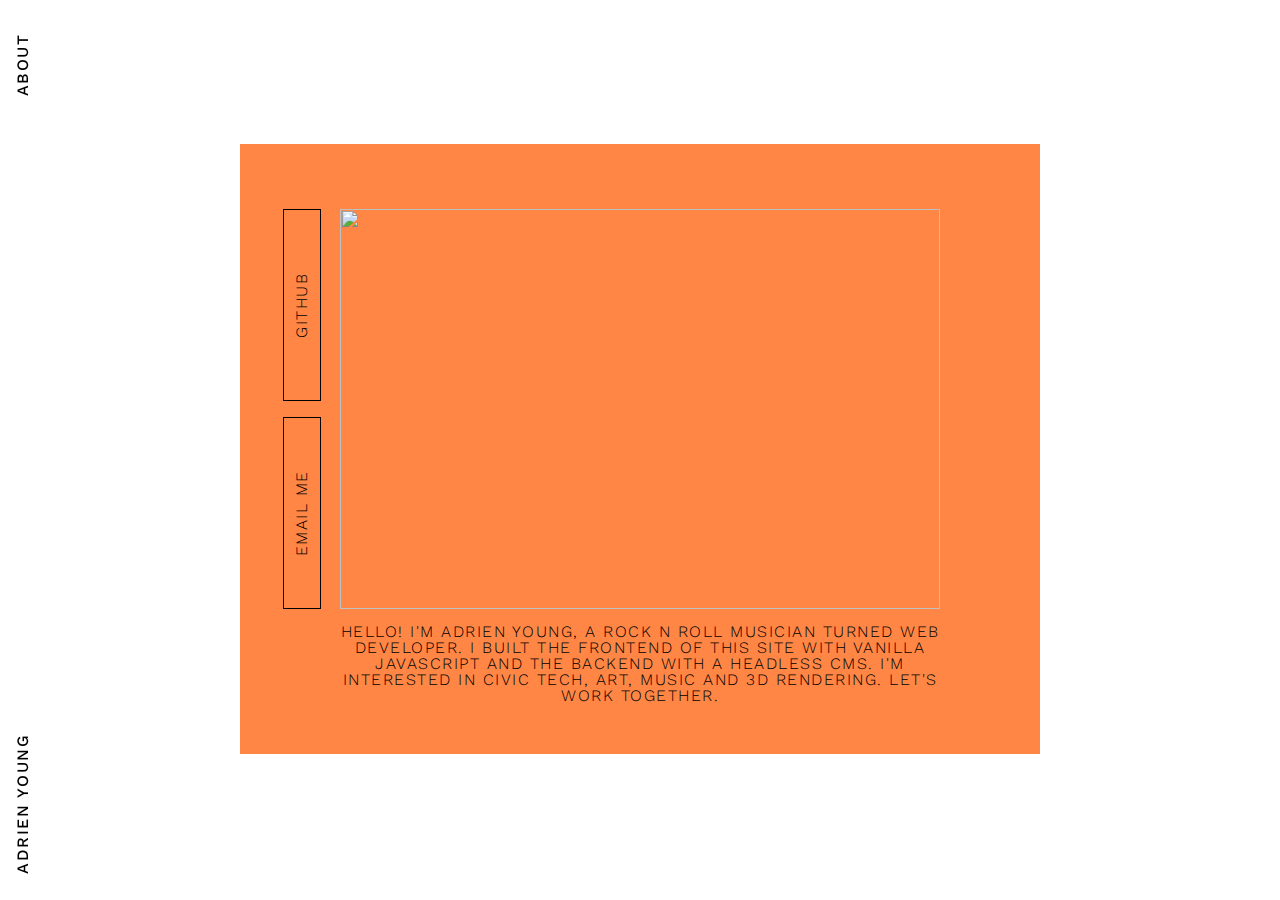
==== index.html @ f8fe0586 "Add swipe function test" ====
<!DOCTYPE html>
<html lang="en">
<head>
  <meta charset="UTF-8">
  <meta name="viewport" content="width=device-width, initial-scale=1.0">
  <link rel="stylesheet" href="styles.css">
  <link rel="preconnect" href="https://fonts.gstatic.com">
  <link href="https://fonts.googleapis.com/css2?family=Work+Sans:wght@200;300;400;500;600;700&display=swap" rel="stylesheet">
  <link rel="shortcut icon" type="image/jpg" href="assets/favicon.png"/>
  <title>Adrien Young</title>
</head>
<body>
  
  <div id="container">
    <div id="navbar">
      <a id="adrien" href="#"><span>ADRIEN YOUNG</span></a>
      <div id="navlinks">
        <a id="about" href=#><span>ABOUT</span></a>
        <a id="work" href=#><span>WORK</span></a>
      </div>
    </div>

    <div id="contentcontainer">
      <div id="titlediv"></div>
      <div id="imagecontainer">
        <div id="imagediv">
          <img src="https://res.cloudinary.com/sk8rb0i/image/upload/v1615406161/metest_wdpvkt.png" class="primaryphoto" id="selfie">
        </div>
        <div id="descriptiondivnarrow" class="descriptiondiv">
          <span>Hello!</span>
           <span>I'm Adrien Young, a rock n roll musician turned web developer. I built the frontend of this site with vanilla javascript and the backend with a headless cms. I'm interested in civic tech, art, music and 3d rendering.</span>
           <span>Let's work together.</span></div>
        <div id="linkdiv">
          <a id="live-link" class="button" href=# target="_blank">Visit Site</a>
          <a id="github-link" class="button" href="#" target="_blank">GitHub Repo</a>
        </div>
        <div id="homepagelinkdiv">
          <a id="email-link" class="button" href="mailto:hello@adrienyoung.com" target="_blank">Email Me</a>
          <a id="github-main-link" class="button" href="https://github.com/adriencyberspace" target="_blank">GitHub</a>
        </div>
        <div id="skilldiv"></div>
      </div>

      <div id="descriptiondivwide" class="descriptiondiv">Hello! I'm Adrien Young, a rock n roll musician turned web developer. I built the frontend of this site with vanilla javascript and the backend with a headless cms. I'm interested in civic tech, art, music and 3d rendering. Let's work together.</div> 
    </div>
    <div id="arrowbar">
      <div id="leftarrow"><a href="#">⟵</a></div>
      <div id="moreprojects">MORE PROJECTS</div>
      <div id="rightarrow"><a href="#">⟶</a></div>
    </div>

    <div id="projbar">
      <div id="projlinks">
      </div>
    </div>

  </div>

</body>
<script src="script.js"></script>
<script>
  let touchstartX = 0;
  let touchstartY = 0;
  let touchendX = 0;
  let touchendY = 0;

const gestureZone = document.body;

gestureZone.addEventListener('touchstart', function(event) {
    touchstartX = event.changedTouches[0].screenX;
    touchstartY = event.changedTouches[0].screenY;
}, false);

gestureZone.addEventListener('touchend', function(event) {
    touchendX = event.changedTouches[0].screenX;
    touchendY = event.changedTouches[0].screenY;
    handleGesture();
}, false); 

function handleGesture() {
    if (touchendX < touchstartX) {
        console.log('Swiped left');
    }
    
    if (touchendX > touchstartX) {
        console.log('Swiped right');
    }
    
    if (touchendY < touchstartY) {
        console.log('Swiped up');
    }
    
    if (touchendY > touchstartY) {
       console.log('Swiped down');
    }
    
    if (touchendY === touchstartY) {
       console.log('Tap');
    }
}
</script>
</html>
---- styles.css ----
/* ------------//// CSS RESET \\\\------------- */

html, body, div, span, applet, object, iframe,
h1, h2, h3, h4, h5, h6, p, blockquote, pre,
a, abbr, acronym, address, big, cite, code,
del, dfn, em, img, ins, kbd, q, s, samp,
small, strike, strong, sub, sup, tt, var,
b, u, i, center,
dl, dt, dd, ol, ul, li,
fieldset, form, label, legend,
table, caption, tbody, tfoot, thead, tr, th, td,
article, aside, canvas, details, embed, 
figure, figcaption, footer, header, hgroup, 
menu, nav, output, ruby, section, summary,
time, mark, audio, video {
	margin: 0;
	padding: 0;
	border: 0;
	font-size: 100%;
	font: inherit;
	vertical-align: baseline;
}
/* HTML5 display-role reset for older browsers */
article, aside, details, figcaption, figure, 
footer, header, hgroup, menu, nav, section {
	display: block;
}
body {
	line-height: 1;
}

ol, ul {
	list-style: none;
}
blockquote, q {
	quotes: none;
}
blockquote:before, blockquote:after,
q:before, q:after {
	content: '';
	content: none;
}
table {
	border-collapse: collapse;
	border-spacing: 0;
}

* {
	box-sizing: border-box;
}

/*-------------- //// MY CSS \\\\ -------------- */

/* TODO: 
	1. Make tablet view more like mobile view
	2. Change mobile view padding/margins to fit newer iPhone screens
	3. Make view just the viewport, no scrolling / overflow
*/

/*-------------- //// GLOBAL \\\\ ------------- */

html {
	height: 100vh;
}

body {
  font-family: "Work Sans", Helvetica, sans-serif;
	text-transform: uppercase;
	font-weight: 300;
	letter-spacing: 1.5px;
	background: white;
	z-index: -1;
	overscroll-behavior: none;
	animation: fadeInAnimation ease 1s;
	animation-iteration-count: 1;
	animation-fill-mode: forwards;
}

@keyframes fadeInAnimation {
	0% {
			opacity: 0;
	}
	100% {
			opacity: 1;
	 }
}

h1 {
	padding: 0 10px;
}

#contentcontainer {
	background:#FF8645;
	margin-top: min(40px);
}

.button:hover {
	background: rgba(255,255,255,0.8);
}


/*------------- NAVIGATION ------------- */

/* ---- Main Navigation (Left Side) ---- */
#navbar {
	display: flex;
	align-items: flex-start;
	-webkit-box-pack: justify;
	justify-content: space-between;
	font-weight: 500;
}

#navlinks {
	display: flex;
	flex-direction: row;
	-webkit-box-pack: end;
	justify-content: flex-end;
	width: 49%;
	text-align: right;
	padding-right: 10px;
}

/* ---- Project Navigation (Right Side) ---- */

#projbar {
	display: flex;
	justify-content: space-between;
	padding: 15px 15px 15px 0px;
	width: 91vh;
	list-style: none;
	position: fixed;
	bottom: 35px;
	right: 45px;
	transform: rotate(90deg);
	transform-origin: 100% 100%;
	font-weight: 500;
	overflow-x: scroll;
}

#projlinks {
	padding-right: 10px;
	flex-direction: row;
	flex-shrink: 0;
	-webkit-box-pack: start;
	text-align: right;
}

#projlinks a {
	padding: 0 15px 2px 0;
	color: black;
	text-decoration: none;
}

#projlinks span:hover, #navbar span:hover  {
	border-bottom: 1px solid black;
}

#live-link, #github-link {
	display: none;
}

#navlinks a, #navbar a {
	font-weight: 500;
	color: black;
	text-decoration: none;
}

/* Hide Scrollbar */
::-webkit-scrollbar {
  display: none;
}

/*------------ CONTENT ------------- */

#contentcontainer {
	width: 800px;
	height: fit-content;
	padding: 50px 0;
}

#imagecontainer {
	width: 100%;
	margin: auto;
	position: relative;
	display: inline-block;
}

#imagediv {
	height: auto;
	margin: 15px 0;
}

.primaryphoto {
	width: 100%;
	height: 100%;
}

#titlediv {
	text-align: center;
	font-weight: 700;
	letter-spacing: 2px;
	font-size: 40px;
}

#skilldiv, #linkdiv, #homepagelinkdiv {
	display: flex;
}

#linkdiv a, #homepagelinkdiv a {
	text-decoration: none;
	color: black;
	padding: 10px;
	border: 1px solid black;
	width: 48%;
	text-align: center;
}




/*------------- /// MEDIA QUERIES \\\ ------------- */

/* 
	1. Tablet and Greater (581px+)
	2. Computer Sized (Greater Than Tablet) (901px+)
	3. Smaller Than Tablet (Between Mobile and Tablet) (900px-)
	4. Mobile-Only (580px-)
	5. Mobile-Only (Larger Screens) (Height: 800px+)
*/

/* ---------- 1. TABLET AND GREATER ----------- */

@media only screen and (min-width: 701px) {

	#work {
		display: none;
	}

	#arrowbar {
		display: none!important;
	}

	#navbar {
		width: 100vh;
		transform: rotate(-90deg) translateX(-99vh);
		transform-origin: left top;
		padding: 15px;
		margin-top: 8px;
		position: fixed;
		z-index: 9999;
		top: 0;
	}

	#navlinks a, #navbar a {
		padding: 0 10px 2px;
	}
}




/* ------------ 2. COMPUTER ------------ */

@media only screen and (min-width: 901px) {

	#contentcontainer {
		margin: max(min(40px), calc((100vh - 612px)/2)) auto;
	}

	#imagecontainer {
		width: 600px;
		margin: 0 12.5%;
		position: relative;
		display: inline-block;
	}

	#imagediv {
		width: 600px;
		height: 400px;
	}

	.descriptiondiv {
		text-align: center;
	}

	#descriptiondivwide {
		display: block;
		width: 600px;
		margin: 0 12.5%;
	}

	#descriptiondivnarrow {
		display: none;
	}

	#skilldiv {
		position: absolute;
		transform: rotate(90deg);
		transform-origin:100% 100%;
		-ms-transform: rotate(90deg); /* IE 9 */
		-ms-transform-origin:100% 100%; /* IE 9 */
		-webkit-transform:rotate(90deg);
		-webkit-transform-origin: 100% 100%;
		z-index: 100;
		right: -20px;
		bottom: 20px;
		display: flex;
		width: 400px;
		justify-content: space-evenly;
	}

	#linkdiv, #homepagelinkdiv {
		position: absolute;
		transform: rotate(-90deg);
		transform-origin: 0% 0%;
		-ms-transform: rotate(-90deg); /* IE 9 */
		-ms-transform-origin: 0% 0%; /* IE 9 */
		-webkit-transform:rotate(-90deg);
		-webkit-transform-origin: 0% 0%;
		left: -57px;
		bottom: -18px;
		display: flex;
		width: 400px;
		justify-content: space-between;
	}

	#homepagelinkdiv {
		bottom: -23px;
	}

}



/* ------------ 3. SMALLER THAN TABLET ------------ */

	@media only screen and (max-width: 900px) {

	.button {
		margin: 0!important;
	}

	#contentcontainer {
		width: 70%;
		font-size: .85em;
		background: #FF8645;
		padding: 20px 30px;
		margin: 40px auto;
	}


	#titlediv {
		font-size: 34px;
	}

	.descriptiondiv {
		margin: 0 auto 20px;
		text-align: left;
		line-height: 1.2;
	}

	#descriptiondivwide {
		display: none;
	}

	#skilldiv {
		margin: 20px auto;
		display: flex;
		width: 100%;
		justify-content: flex-start;
	}

	#skilldiv span {
		padding-right: 15px;
	}

	#linkdiv, #homepagelinkdiv {
		width: 100%;
		justify-content: space-between;
		margin: 20px auto;
	}

	#arrowbar {
		display: none;
	}

}

/* ----------- 4. MOBILE -------------- */

@media only screen and (max-width: 700px) {

	/* ---- Hide ---- */

	#about, #projbar {
		display: none;
	}

	html {
		height: 100%;
	}

	body, #container {
		height: 100%;
		width: 100%;
		position: fixed;
		top:0;
		left: 0;
	}

	/* ---- Header Navigation ---- */

	#navlinks {
		padding: 0;
	}

	#navbar {
		width: 90%;
		margin: 20px auto;
	}

	#navbar a {
		color: black;
		text-decoration: none;
	}

	/* ---- Project Content ---- */

	#contentcontainer {
		width: 90%;
		margin: 20px auto;
		padding: 20px 10px 10px;
	}

	#imagecontainer {
		width: 95%;
		margin: 0 2.5%;
	}

	#imagediv {
		width: 100%;
		margin: 20px auto;
	}

	.descriptiondiv {
		margin: 15px 0;
	}

	#titlediv {
		font-size: 24px;
	}

	#linkdiv, #homepagelinkdiv {
		margin: 15px 0;
	}

	#skilldiv {
		margin: 15px 0;
	}

/* ---- Arrow Navigation ---- */
	#arrowbar {
		display: none;
		justify-content: space-between;
		margin: 0 auto;
		width: 90%;
	}

	#arrowbar a {
		text-decoration: none;
		color: black;
	}

	#leftarrow, #rightarrow {
		font-size: 30px;
	}

	#moreprojects {
		align-self: center;
		font-size: .85em;
	}

}

/* ----------- 5. MOBILE LONG ------------ */
/* TODO: Try making flex div, flex-direction: column */
@media only screen and (min-height: 700px) and (max-width: 700px) {

	#contentcontainer {
		padding-top: 20px;
	}
	#linkdiv {
		display: none;
	}

	#navbar {
		margin: 25px auto;
	}

	#contentcontainer {
		margin: 25px auto;
		/* height: 60%; */
	}

	#imagediv {
		margin-top: 0px;
	}

	#descriptiondivnarrow, #linkdiv, #homepagelinkdiv, #skilldiv {
		margin-top: 30px;
	}

	#descriptiondivnarrow, #linkdiv, #homepagelinkdiv, #titlediv, #imagediv  {
		margin-bottom: 30px
	}

	#skilldiv, #titlediv {
		margin-bottom: 20px;
	}

	#descriptiondivnarrow span {
		display: inline-block;
		margin-bottom: 10px;
	}

}
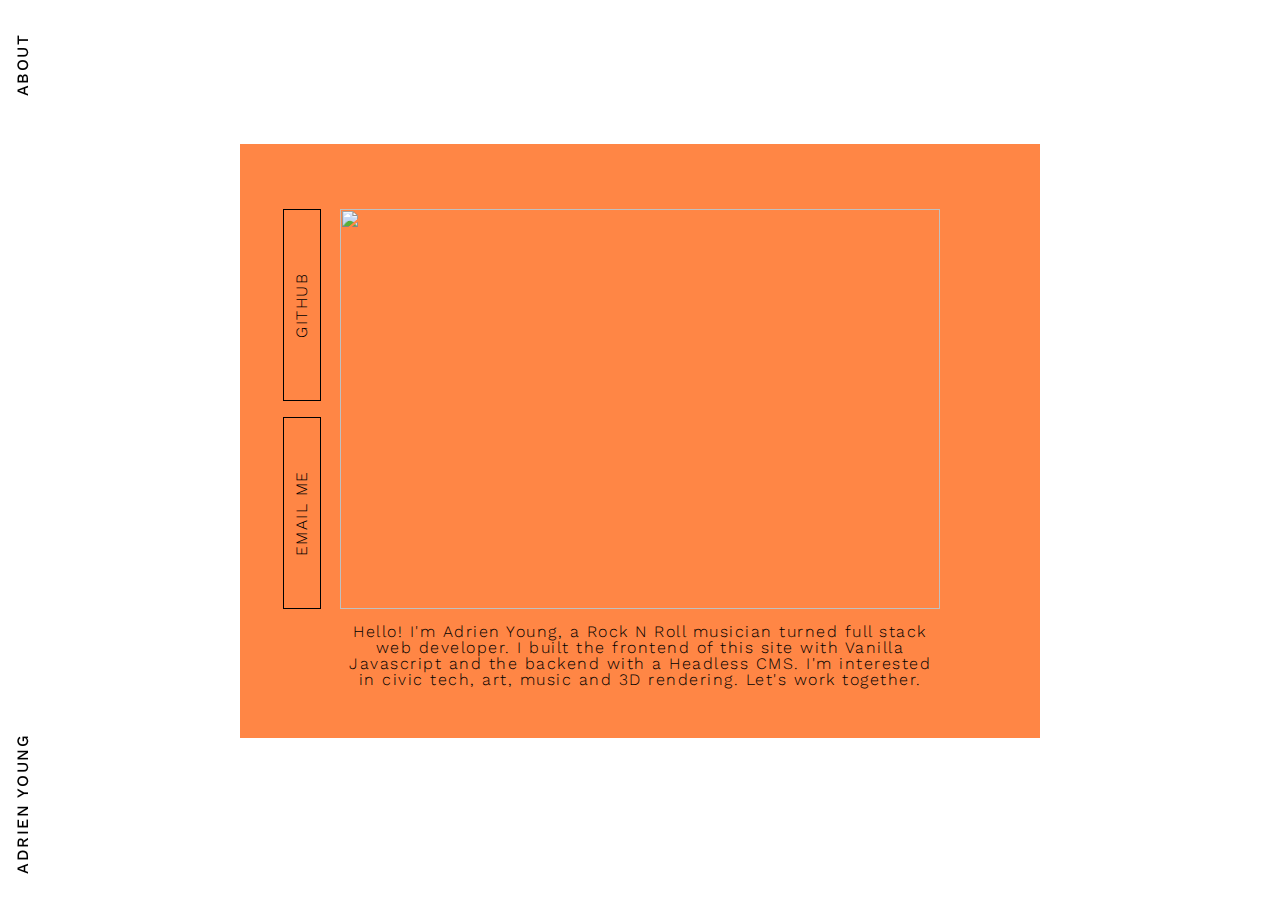
==== commit 4435420e: "bio change from uppercase" ====
--- a/index.html
+++ b/index.html
@@ -5,9 +5,10 @@
   <meta name="viewport" content="width=device-width, initial-scale=1.0">
   <link rel="stylesheet" href="styles.css">
   <link rel="preconnect" href="https://fonts.gstatic.com">
-  <link href="https://fonts.googleapis.com/css2?family=Work+Sans:wght@200;300;400;500;600;700&display=swap" rel="stylesheet">
+  <link href="https://fonts.googleapis.com/css2?family=Work+Sans:wght@300;500;700&display=swap" rel="stylesheet">
+  <link href="https://fonts.googleapis.com/css2?family=Poppins:wght@200;600;700&display=swap" rel="stylesheet">
   <link rel="shortcut icon" type="image/jpg" href="assets/favicon.png"/>
-  <title>Adrien Young</title>
+  <title>adrienyoung.com</title>
 </head>
 <body>
   
@@ -24,11 +25,11 @@
       <div id="titlediv"></div>
       <div id="imagecontainer">
         <div id="imagediv">
-          <img src="https://res.cloudinary.com/sk8rb0i/image/upload/v1615406161/metest_wdpvkt.png" class="primaryphoto" id="selfie">
+          <img src="https://res.cloudinary.com/sk8rb0i/image/upload/v1617760126/portfolio-me_gv6uwi.jpg" class="primaryphoto" id="selfie">
         </div>
         <div id="descriptiondivnarrow" class="descriptiondiv">
           <span>Hello!</span>
-           <span>I'm Adrien Young, a rock n roll musician turned web developer. I built the frontend of this site with vanilla javascript and the backend with a headless cms. I'm interested in civic tech, art, music and 3d rendering.</span>
+           <span>I'm Adrien Young, a Rock N Roll musician turned full stack web developer. I built the frontend of this site with Vanilla Javascript and the backend with a Headless CMS. I'm interested in civic tech, art, music and 3D rendering.</span>
            <span>Let's work together.</span></div>
         <div id="linkdiv">
           <a id="live-link" class="button" href=# target="_blank">Visit Site</a>
@@ -41,7 +42,7 @@
         <div id="skilldiv"></div>
       </div>
 
-      <div id="descriptiondivwide" class="descriptiondiv">Hello! I'm Adrien Young, a rock n roll musician turned web developer. I built the frontend of this site with vanilla javascript and the backend with a headless cms. I'm interested in civic tech, art, music and 3d rendering. Let's work together.</div> 
+      <div id="descriptiondivwide" class="descriptiondiv">Hello! I'm Adrien Young, a Rock N Roll musician turned full stack web developer. I built the frontend of this site with Vanilla Javascript and the backend with a Headless CMS. I'm interested in civic tech, art, music and 3D rendering. Let's work together.</div> 
     </div>
     <div id="arrowbar">
       <div id="leftarrow"><a href="#">⟵</a></div>
@@ -58,45 +59,4 @@
 
 </body>
 <script src="script.js"></script>
-<script>
-  let touchstartX = 0;
-  let touchstartY = 0;
-  let touchendX = 0;
-  let touchendY = 0;
-
-const gestureZone = document.body;
-
-gestureZone.addEventListener('touchstart', function(event) {
-    touchstartX = event.changedTouches[0].screenX;
-    touchstartY = event.changedTouches[0].screenY;
-}, false);
-
-gestureZone.addEventListener('touchend', function(event) {
-    touchendX = event.changedTouches[0].screenX;
-    touchendY = event.changedTouches[0].screenY;
-    handleGesture();
-}, false); 
-
-function handleGesture() {
-    if (touchendX < touchstartX) {
-        console.log('Swiped left');
-    }
-    
-    if (touchendX > touchstartX) {
-        console.log('Swiped right');
-    }
-    
-    if (touchendY < touchstartY) {
-        console.log('Swiped up');
-    }
-    
-    if (touchendY > touchstartY) {
-       console.log('Swiped down');
-    }
-    
-    if (touchendY === touchstartY) {
-       console.log('Tap');
-    }
-}
-</script>
 </html>--- a/styles.css
+++ b/styles.css
@@ -51,11 +51,7 @@
 
 /*-------------- //// MY CSS \\\\ -------------- */
 
-/* TODO: 
-	1. Make tablet view more like mobile view
-	2. Change mobile view padding/margins to fit newer iPhone screens
-	3. Make view just the viewport, no scrolling / overflow
-*/
+/* ~~~~~~~ Created by Adrien Young 2021 ~~~~~~~ */
 
 /*-------------- //// GLOBAL \\\\ ------------- */
 
@@ -196,10 +192,11 @@
 }
 
 #titlediv {
+	font-family: 'Poppins', sans-serif;
+	font-size: 40px;
+	font-weight: 600;
+	letter-spacing: 2px;
 	text-align: center;
-	font-weight: 700;
-	letter-spacing: 2px;
-	font-size: 40px;
 }
 
 #skilldiv, #linkdiv, #homepagelinkdiv {
@@ -214,6 +211,11 @@
 	width: 48%;
 	text-align: center;
 }
+
+.descriptiondiv {
+	text-transform: none;
+}
+
 
 
 
@@ -389,13 +391,8 @@
 /* ----------- 4. MOBILE -------------- */
 
 @media only screen and (max-width: 700px) {
-
-	/* ---- Hide ---- */
-
-	#about, #projbar {
-		display: none;
-	}
-
+	
+	/* Prevent inertial scrolling iOS */
 	html {
 		height: 100%;
 	}
@@ -408,6 +405,12 @@
 		left: 0;
 	}
 
+	/* ---- Hide ---- */
+
+	#about, #projbar {
+		display: none;
+	}
+
 	/* ---- Header Navigation ---- */
 
 	#navlinks {
@@ -483,7 +486,6 @@
 }
 
 /* ----------- 5. MOBILE LONG ------------ */
-/* TODO: Try making flex div, flex-direction: column */
 @media only screen and (min-height: 700px) and (max-width: 700px) {
 
 	#contentcontainer {
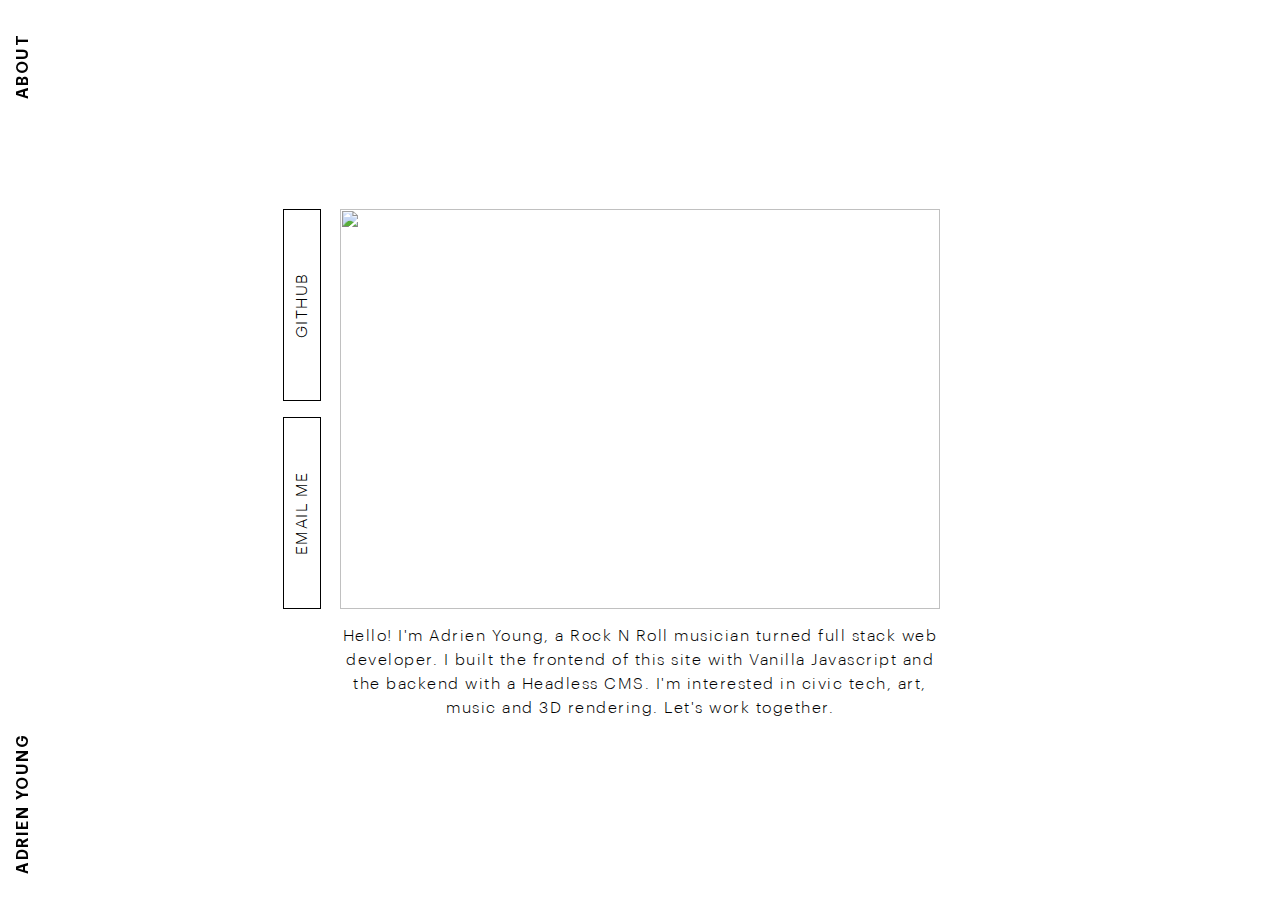
==== commit 67a30dc3: "favicon yellow" ====
--- a/index.html
+++ b/index.html
@@ -7,7 +7,7 @@
   <link rel="preconnect" href="https://fonts.gstatic.com">
   <link href="https://fonts.googleapis.com/css2?family=Work+Sans:wght@300;500;700&display=swap" rel="stylesheet">
   <link href="https://fonts.googleapis.com/css2?family=Poppins:wght@200;600;700&display=swap" rel="stylesheet">
-  <link rel="shortcut icon" type="image/jpg" href="assets/favicon.png"/>
+  <link rel="shortcut icon" type="image/jpg" href="assets/faviconyellow.png"/>
   <title>adrienyoung.com</title>
 </head>
 <body>
--- a/styles.css
+++ b/styles.css
@@ -55,12 +55,26 @@
 
 /*-------------- //// GLOBAL \\\\ ------------- */
 
+@font-face {
+  font-family: "graphik";
+  src: local("graphik"), url('./fonts/Graphik-Semibold.ttf') format("truetype");
+  font-weight: normal;
+}
+
+@font-face {
+  font-family: "graphik-light";
+  src: local("graphik-light"), url('./fonts/Graphik-Light.ttf') format("truetype");
+  font-weight: normal;
+}
+
+
+
 html {
 	height: 100vh;
 }
 
 body {
-  font-family: "Work Sans", Helvetica, sans-serif;
+  font-family: "graphik-light", Helvetica, sans-serif;
 	text-transform: uppercase;
 	font-weight: 300;
 	letter-spacing: 1.5px;
@@ -86,12 +100,13 @@
 }
 
 #contentcontainer {
-	background:#FF8645;
+	/* background:#FF8645; */
 	margin-top: min(40px);
 }
 
 .button:hover {
-	background: rgba(255,255,255,0.8);
+	/* background: rgba(255,255,255,0.8); */
+	background: #FEFF32;
 }
 
 
@@ -99,6 +114,7 @@
 
 /* ---- Main Navigation (Left Side) ---- */
 #navbar {
+	font-family: 'graphik', "Work Sans", Helvetica, Arial, sans-serif;
 	display: flex;
 	align-items: flex-start;
 	-webkit-box-pack: justify;
@@ -119,6 +135,7 @@
 /* ---- Project Navigation (Right Side) ---- */
 
 #projbar {
+	font-family: 'graphik', "Work Sans", Helvetica, Arial, sans-serif;
 	display: flex;
 	justify-content: space-between;
 	padding: 15px 15px 15px 0px;
@@ -151,6 +168,10 @@
 	border-bottom: 1px solid black;
 }
 
+#projbar:hover, #projlinks:hover, #projlinks span:hover {
+	cursor: ns-resize;
+}
+
 #live-link, #github-link {
 	display: none;
 }
@@ -192,8 +213,8 @@
 }
 
 #titlediv {
-	font-family: 'Poppins', sans-serif;
-	font-size: 40px;
+	font-family: "TwCen", 'graphik', "Poppins", Helvetica, Arial, sans-serif;
+	font-size: 46px;
 	font-weight: 600;
 	letter-spacing: 2px;
 	text-align: center;
@@ -216,6 +237,9 @@
 	text-transform: none;
 }
 
+#descriptiondivwide, #descriptiondivnarrow {
+	line-height: 1.5;
+}
 
 
 
@@ -345,14 +369,14 @@
 	#contentcontainer {
 		width: 70%;
 		font-size: .85em;
-		background: #FF8645;
+		/* background: #FF8645; */
 		padding: 20px 30px;
 		margin: 40px auto;
 	}
 
 
 	#titlediv {
-		font-size: 34px;
+		font-size: 38px;
 	}
 
 	.descriptiondiv {
